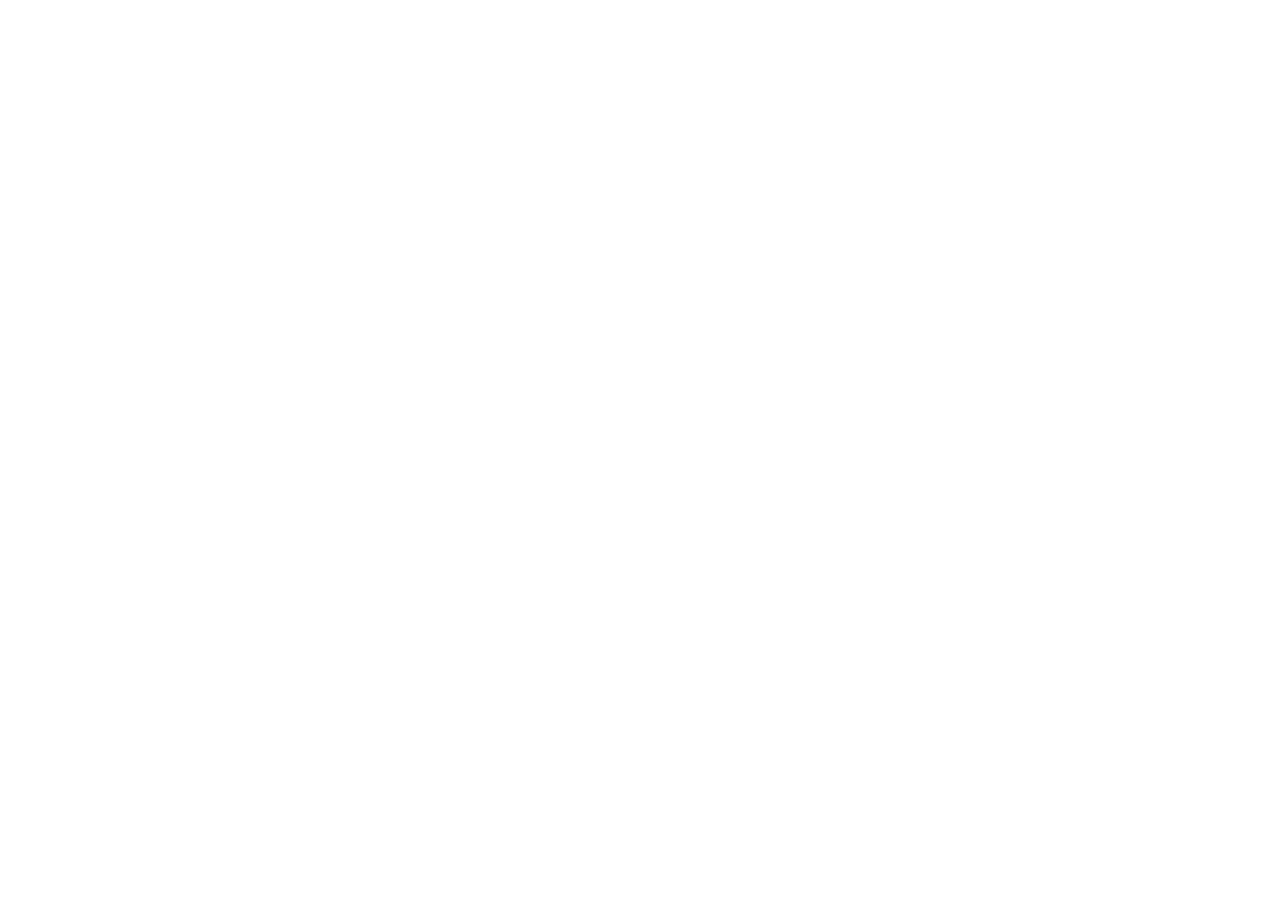
==== index.html @ e815c959 "sdfdsf" ====
<!DOCTYPE html>
<html lang="en">
  <head>
    <meta charset="UTF-8" />
    <meta http-equiv="X-UA-Compatible" content="IE=edge" />
    <meta name="viewport" content="width=device-width, initial-scale=1.0" />
    <link
      rel="stylesheet"
      href="https://cdn.jsdelivr.net/npm/bootstrap@5.2.3/dist/css/bootstrap.min.css"
    />
    <link rel="stylesheet" href="index.css" />
    <title>Document</title>
  </head>
  <body>
    <div style="flex-wrap: wrap; gap: 30px" class="carts container-xl d-flex">
      <template class="" id="template">
        <div class="cart">
          <img class="img" src="" alt="" />
          <div>
            <h3 class="name"></h3>
            <h5 class="subtatal"></h5>
            <p class="nulls"></p>
          </div>
        </div>
      </template>
    </div>
    <script type="module" src="new.js"></script>
  </body>
</html>
---- index.css ----
.cart {
  text-align: center;
  border-radius: 12px;
  margin-top: 50px;
  border: 2px solid black;
  width: 30%;
}
.img {
  width: 100%;
  border-radius: 12px 12px 0px 0px;
}
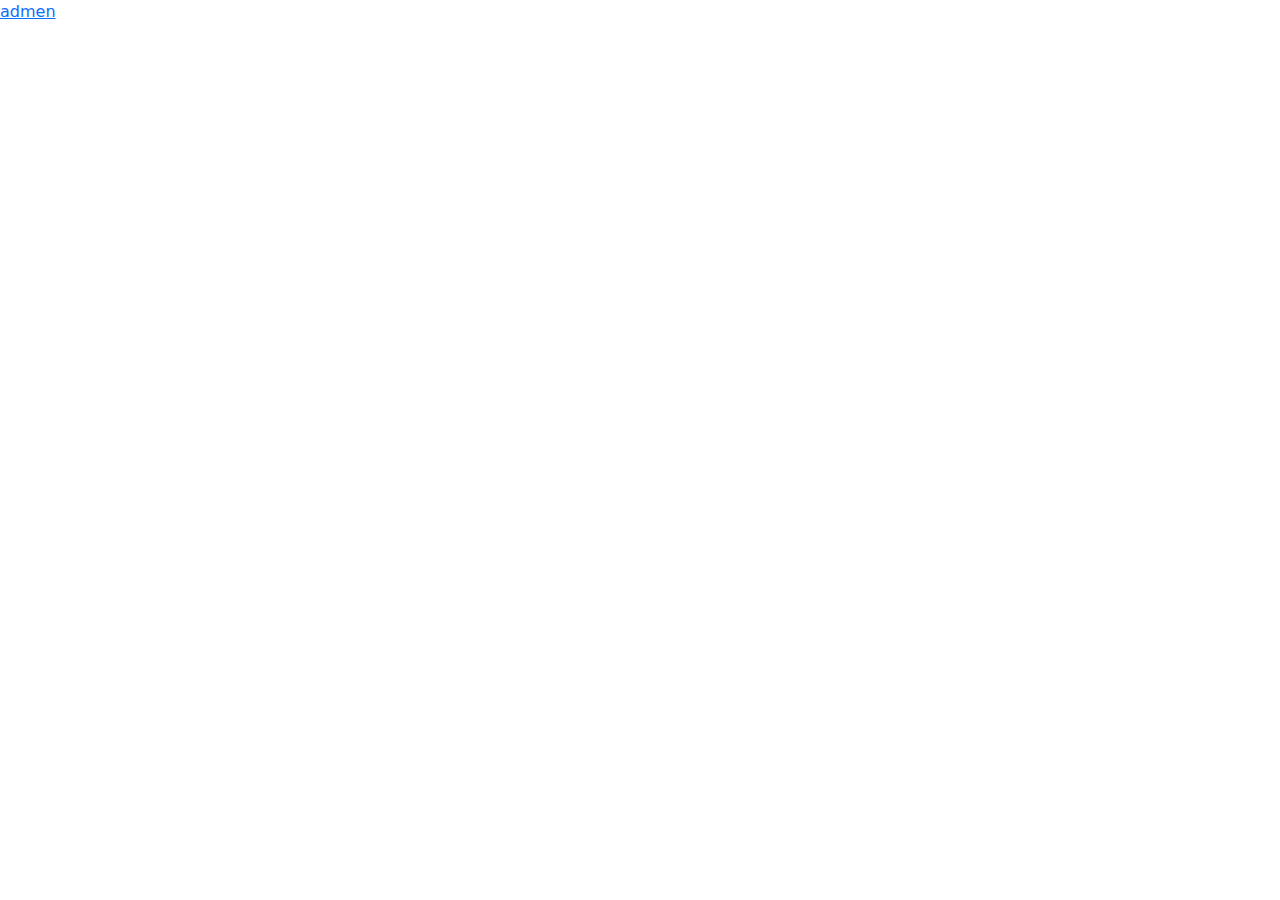
==== commit 2cb042b2: "first commit" ====
--- a/index.html
+++ b/index.html
@@ -8,10 +8,11 @@
       rel="stylesheet"
       href="https://cdn.jsdelivr.net/npm/bootstrap@5.2.3/dist/css/bootstrap.min.css"
     />
-    <link rel="stylesheet" href="index.css" />
+    <link rel="stylesheet" href="main.css" />
     <title>Document</title>
   </head>
   <body>
+    <a href="edd.html">admen</a>
     <div style="flex-wrap: wrap; gap: 30px" class="carts container-xl d-flex">
       <template class="" id="template">
         <div class="cart">
--- a/main.css
+++ b/main.css
@@ -0,0 +1,17 @@
+.contaner {
+  width: 1200px;
+  margin-left: auto;
+  margin-right: auto;
+  display: flex;
+}
+.cart {
+  text-align: center;
+  border-radius: 12px;
+  margin-top: 50px;
+  border: 2px solid black;
+  width: 30%;
+}
+.img {
+  width: 100%;
+  border-radius: 12px 12px 0px 0px;
+}
